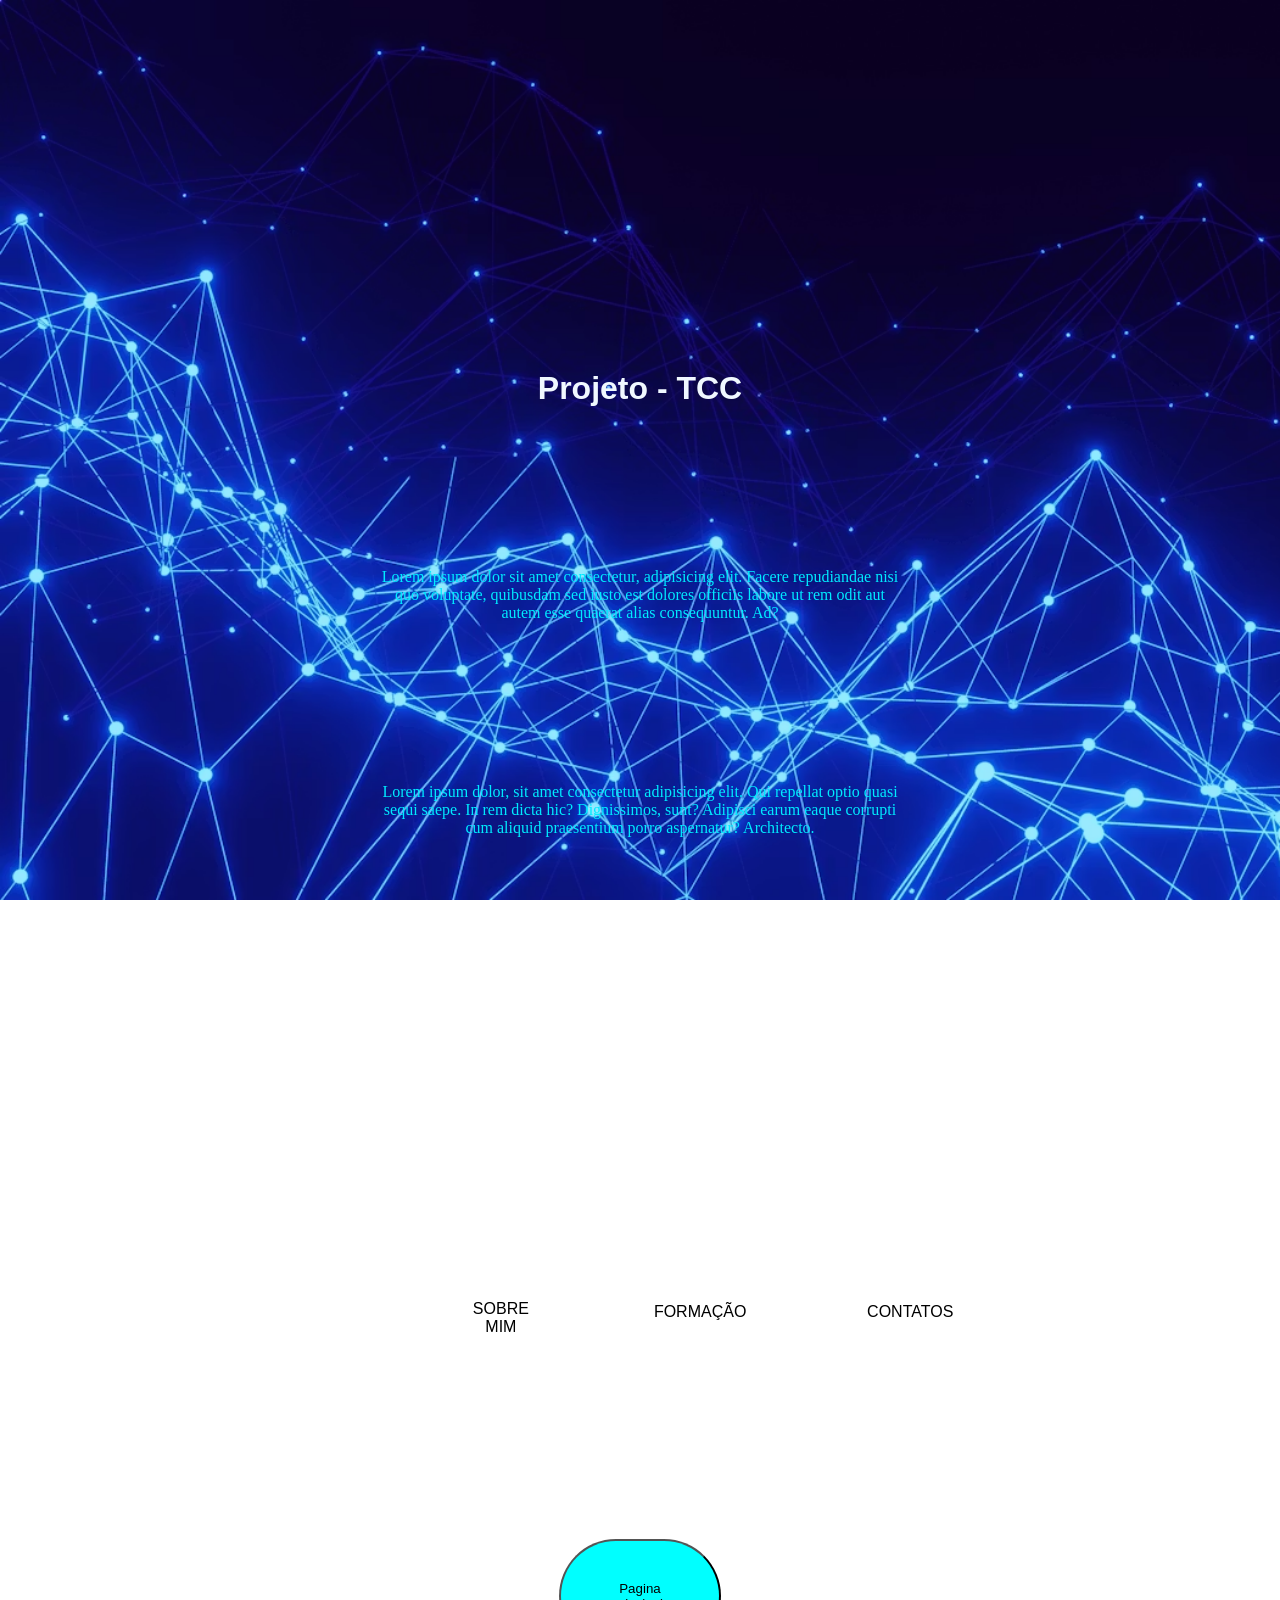
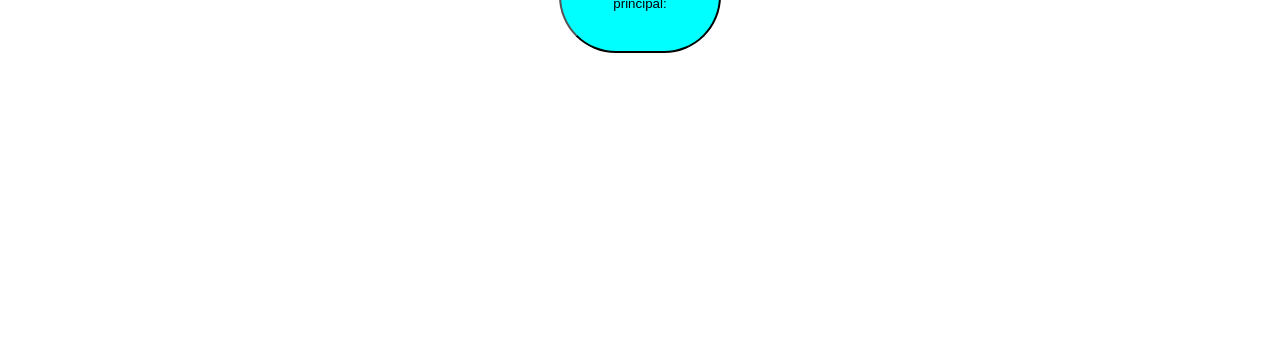
==== index.html @ 5717b485 "Add files via upload" ====
<!DOCTYPE html>
<html lang="pt">
<head>
    <meta charset="UTF-8">
    <meta name="viewport" content="width=device-width, initial-scale=1.0">
    <title>Projeto</title>
    <link rel="stylesheet" href="style.css">
</head>
<body>
    <!-- comentario -->
     <h1>Projeto - TCC</h1>
     <p>Lorem ipsum dolor sit amet consectetur, adipisicing elit. Facere repudiandae nisi quo voluptate, quibusdam sed iusto est dolores officiis labore ut rem odit aut autem esse quaerat alias consequuntur. Ad?</p>
        <p>Lorem ipsum dolor, sit amet consectetur adipisicing elit. Qui repellat optio quasi sequi saepe. In rem dicta hic? Dignissimos, sunt? Adipisci earum eaque corrupti cum aliquid praesentium porro aspernatur? Architecto.</p>
        
 <h2>Como me encontarar: </h2>

    <nav>
        <ul>
            <li> <a href="index.html"> SOBRE MIM </a></li>
            <li> <a href="index.html"> FORMAÇÃO</a></li>
            <li> <a href="index.html"> CONTATOS</a></li>
        </ul>
    </nav>
    <button>
      <a href="page.html">Pagina principal:</a>
    </button>
  
   
</body>
</html>
---- style.css ----
/* RESET DE CONFIGURAÇÃO DE NAVEGADOR */
* {
    margin: 3%;
    padding: 10%; 
    box-sizing: border-box;
}

body {
    background-image: url("assets/tech-image.avif");
    font-family: 'Franklin Gothic Medium', 'Arial Narrow', Arial, sans-serif;    background-repeat: no-repeat;
    background-size: cover;
    background-attachment: fixed;
}
h1 {
    text-align: center;
    margin: 10px 0;
    color: aliceblue;
    
}
p {
    text-align: center;
    color: rgb(0, 234, 255);
    font-family: Georgia, 'Times New Roman', Times, serif;
}   
h2{
    color: rgb(255, 255, 255);
}

ul{
    display: flex;
    padding: 2%;
    justify-content: space-between;

}

li{
    list-style-type: none;
}

a{
    display: inline-block;
    text-align: center;
    text-decoration: none;
    color: rgb(0, 0, 0);
    margin: 20px auto ;

}
button{
    display: block;
    padding: 10px 30px;
    border-radius: 100px;
    cursor: pointer;
    margin: 10px auto;
    background-color: aqua;
}
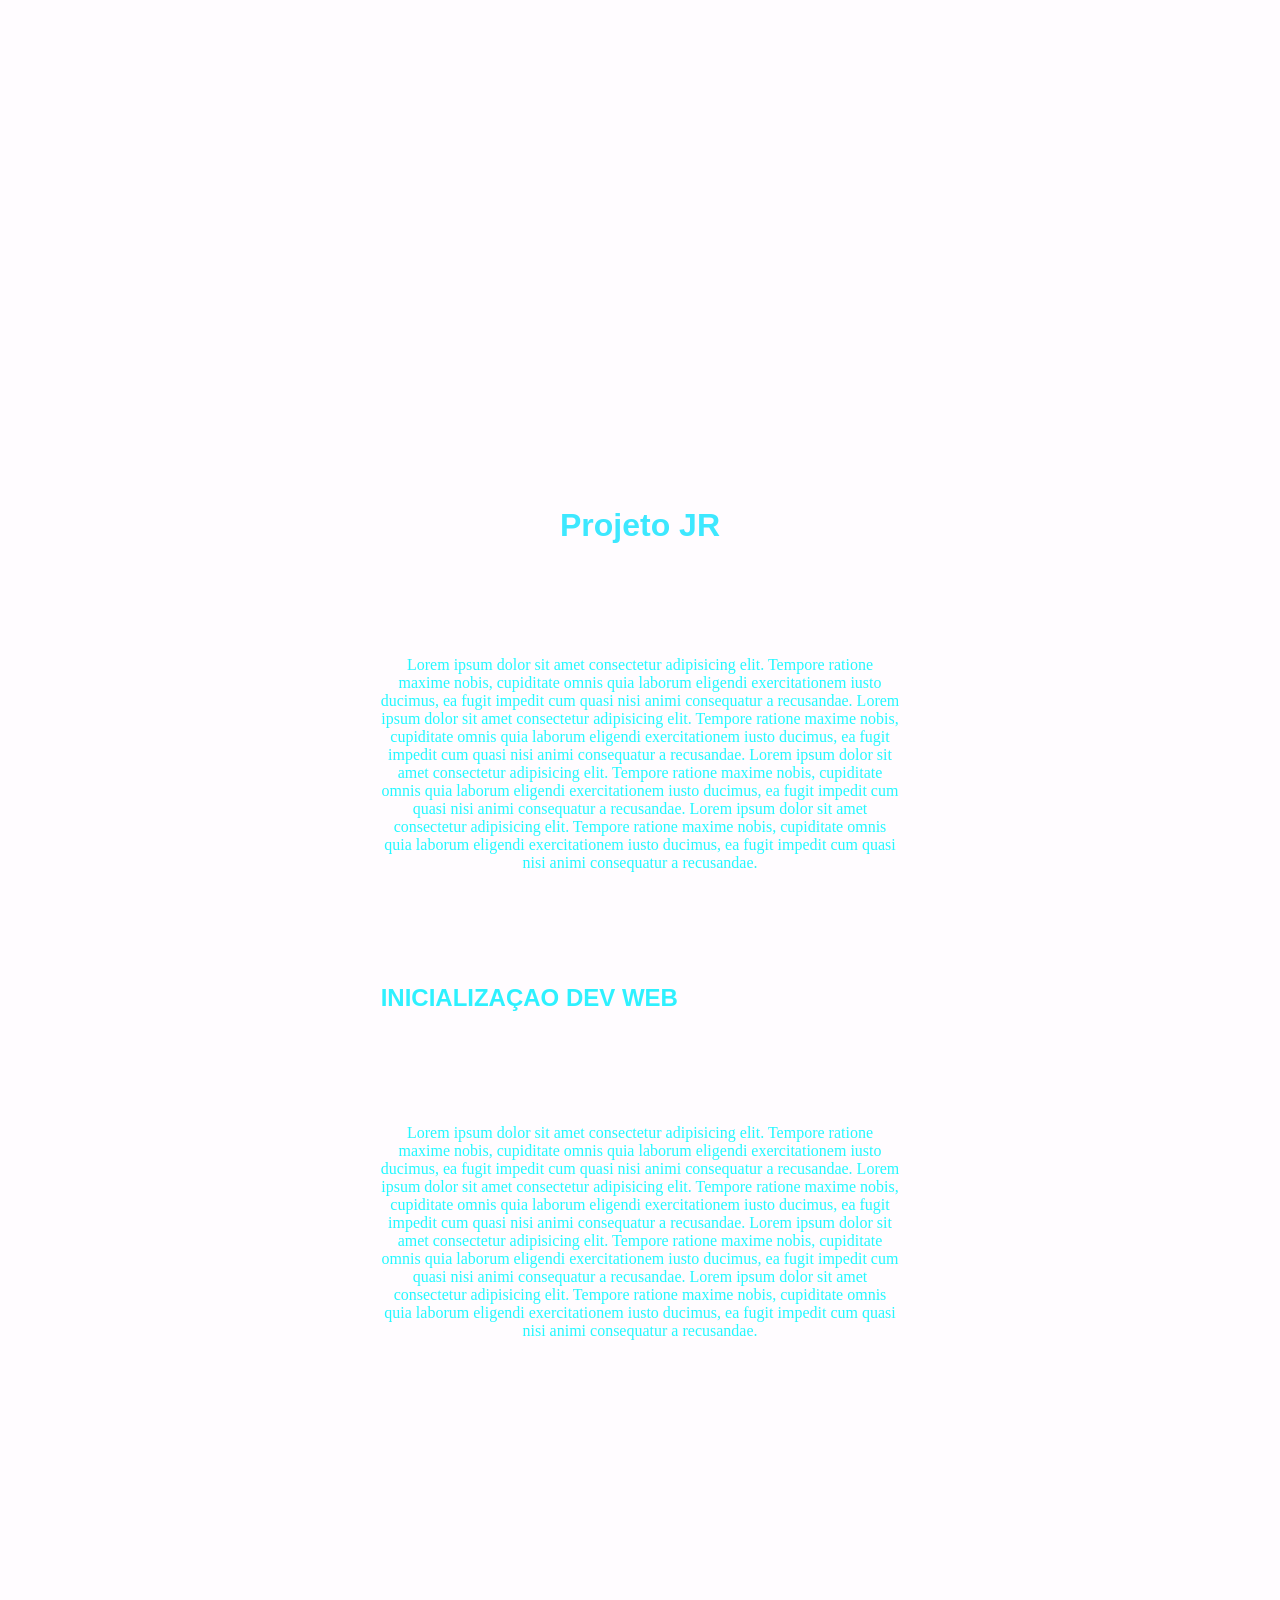
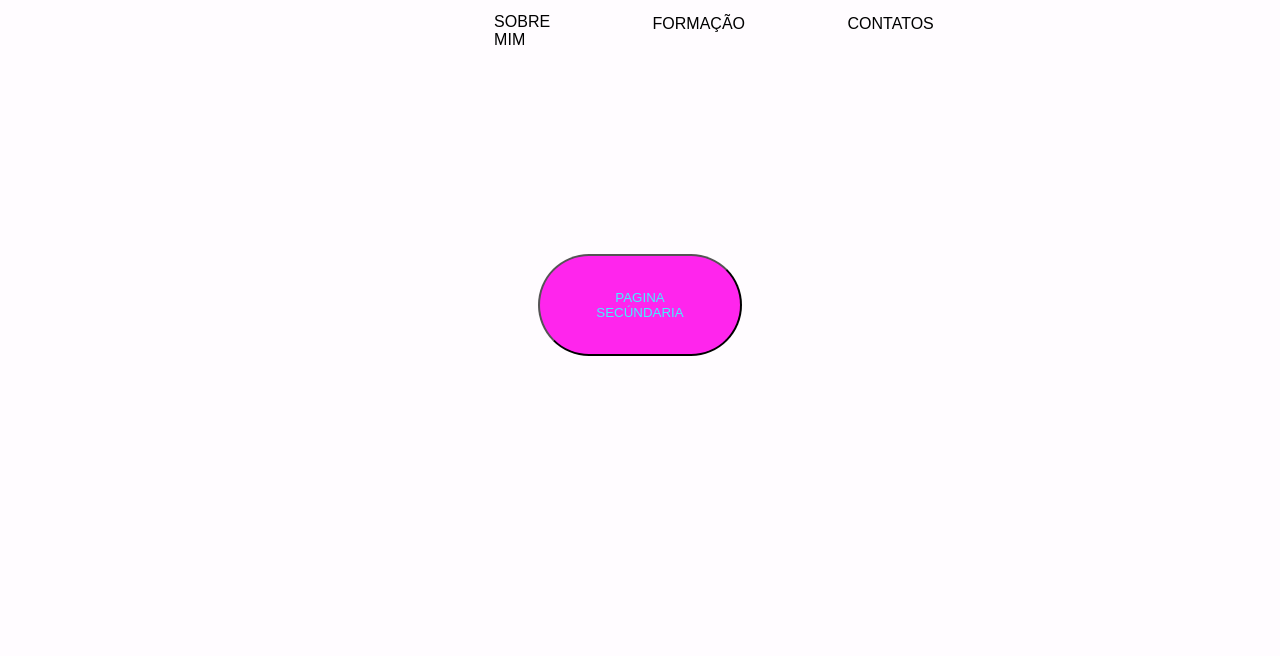
==== commit 9f7af5b2: "Add files via upload" ====
--- a/index.html
+++ b/index.html
@@ -5,26 +5,119 @@
     <meta name="viewport" content="width=device-width, initial-scale=1.0">
     <title>Projeto</title>
     <link rel="stylesheet" href="style.css">
+    <img src="style.css" alt="">
 </head>
-<body>
-    <!-- comentario -->
-     <h1>Projeto - TCC</h1>
-     <p>Lorem ipsum dolor sit amet consectetur, adipisicing elit. Facere repudiandae nisi quo voluptate, quibusdam sed iusto est dolores officiis labore ut rem odit aut autem esse quaerat alias consequuntur. Ad?</p>
-        <p>Lorem ipsum dolor, sit amet consectetur adipisicing elit. Qui repellat optio quasi sequi saepe. In rem dicta hic? Dignissimos, sunt? Adipisci earum eaque corrupti cum aliquid praesentium porro aspernatur? Architecto.</p>
-        
- <h2>Como me encontarar: </h2>
 
+<style>
+    * {
+    padding: 3%;
+    margin: 10%;
+    box-sizing: border-box;
+}
+
+body {
+    background-image: url(assets/background\ universe\ purple.jpg);
+    background-color: rgb(255, 252, 255);
+    font-family: 'Franklin Gothic Medium', 'Arial Narrow', Arial, sans-serif;
+    background-repeat: no-repeat;
+    background-size: cover;
+    background-attachment: fixed;
+}
+
+h1 {
+    text-align: center;
+    margin: 10px 0;
+    color: rgb(61, 232, 255);
+}
+h2 {
+    color: rgb(46, 241, 255);
+}
+
+p {
+    text-align: center;
+    color: rgb(35, 248, 255);
+    font-family: Georgia, 'Times New Roman', Times, serif;
+}
+
+ul {
+    display: flex;
+    padding: 2%;
+    justify-content: space-between;
+}
+
+li {
+    list-style-type: none;
+}
+
+a {
+    display: inline-block;
+    text-align: center;
+    text-decoration: none;
+    color: rgb(67, 242, 255);
+    margin: 20px auto;
+}
+
+button {
+    display: block;
+    padding: 10px 30px;
+    border-radius: 100px;
+    cursor: pointer;
+    margin: 10px auto;
+    background-color: rgb(255, 37, 237);
+}
+
+</style>
+
+<body class="segunda-pagina">
+
+    <h1>Projeto JR</h1>
+
+    <p> Lorem ipsum dolor sit amet consectetur adipisicing elit.
+        Tempore ratione maxime nobis, cupiditate omnis quia laborum eligendi exercitationem iusto ducimus,
+        ea fugit impedit cum quasi nisi animi consequatur a recusandae.
+        Lorem ipsum dolor sit amet consectetur adipisicing elit.
+        Tempore ratione maxime nobis, cupiditate omnis quia laborum eligendi exercitationem iusto ducimus,
+        ea fugit impedit cum quasi nisi animi consequatur a recusandae.
+        Lorem ipsum dolor sit amet consectetur adipisicing elit.
+        Tempore ratione maxime nobis, cupiditate omnis quia laborum eligendi exercitationem iusto ducimus,
+        ea fugit impedit cum quasi nisi animi consequatur a recusandae.
+        Lorem ipsum dolor sit amet consectetur adipisicing elit.
+        Tempore ratione maxime nobis, cupiditate omnis quia laborum eligendi exercitationem iusto ducimus,
+        ea fugit impedit cum quasi nisi animi consequatur a recusandae.
+    </p>
+
+
+
+    <h2> INICIALIZAÇAO DEV WEB</h2>
+
+        <p> Lorem ipsum dolor sit amet consectetur adipisicing elit.
+        Tempore ratione maxime nobis, cupiditate omnis quia laborum eligendi exercitationem iusto ducimus,
+        ea fugit impedit cum quasi nisi animi consequatur a recusandae.
+        Lorem ipsum dolor sit amet consectetur adipisicing elit.
+        Tempore ratione maxime nobis, cupiditate omnis quia laborum eligendi exercitationem iusto ducimus,
+        ea fugit impedit cum quasi nisi animi consequatur a recusandae.
+        Lorem ipsum dolor sit amet consectetur adipisicing elit.
+        Tempore ratione maxime nobis, cupiditate omnis quia laborum eligendi exercitationem iusto ducimus,
+        ea fugit impedit cum quasi nisi animi consequatur a recusandae.
+        Lorem ipsum dolor sit amet consectetur adipisicing elit.
+        Tempore ratione maxime nobis, cupiditate omnis quia laborum eligendi exercitationem iusto ducimus,
+        ea fugit impedit cum quasi nisi animi consequatur a recusandae.
+    </p>
     <nav>
         <ul>
-            <li> <a href="index.html"> SOBRE MIM </a></li>
-            <li> <a href="index.html"> FORMAÇÃO</a></li>
-            <li> <a href="index.html"> CONTATOS</a></li>
+            <li> <a href="index.html"></a>SOBRE MIM</li>
+            <li> <a href="index.html"></a>FORMAÇÃO</li>
+            <li> <a href="index.html"></a>CONTATOS</li>
         </ul>
     </nav>
-    <button>
-      <a href="page.html">Pagina principal:</a>
+
+<button>
+        <a href="pagina2.html">
+            PAGINA SECÚNDARIA
+        </a>
+
     </button>
-  
-   
+
+
 </body>
 </html>
